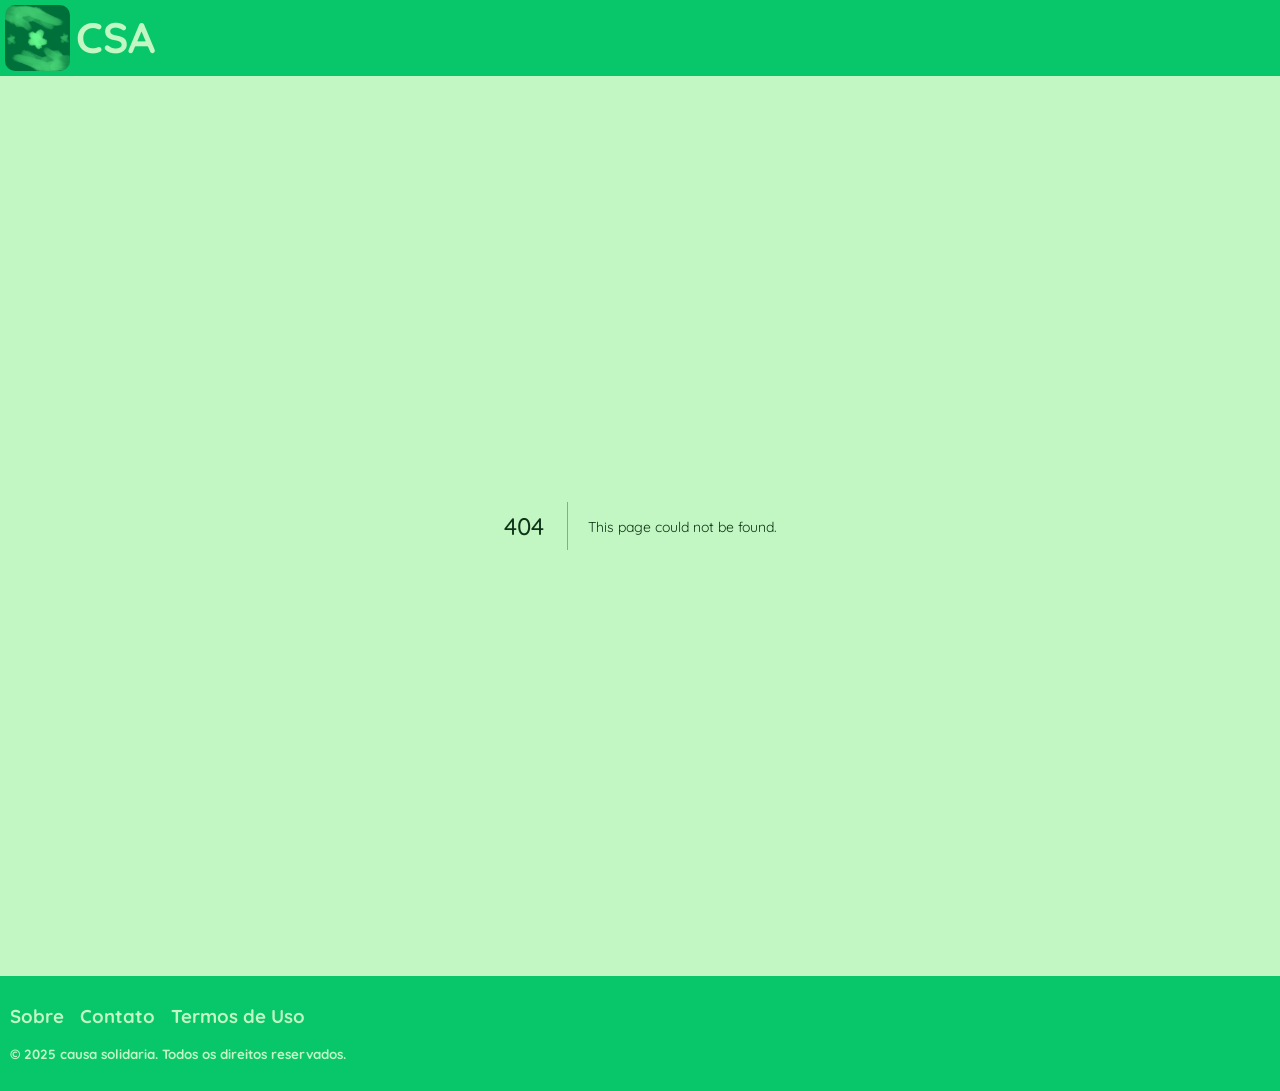
==== 404/index.html @ c0b9bdaa "Updates" ====
<!DOCTYPE html><html lang="en"><head><meta charSet="utf-8" data-next-head=""/><meta name="viewport" content="width=device-width" data-next-head=""/><title data-next-head="">404: This page could not be found</title><link rel="preload" href="/_next/static/css/bc85235e2a91a432.css" as="style"/><link rel="preconnect" href="https://fonts.googleapis.com"/><link rel="preconnect" href="https://fonts.gstatic.com"/><link rel="stylesheet" href="/_next/static/css/bc85235e2a91a432.css" data-n-g=""/><noscript data-n-css=""></noscript><script defer="" noModule="" src="/_next/static/chunks/polyfills-42372ed130431b0a.js"></script><script src="/_next/static/chunks/webpack-abe413e48896e32a.js" defer=""></script><script src="/_next/static/chunks/framework-14de07df4b385141.js" defer=""></script><script src="/_next/static/chunks/main-dc667866aae91ae2.js" defer=""></script><script src="/_next/static/chunks/pages/_app-d949e343a101a6ed.js" defer=""></script><script src="/_next/static/chunks/pages/_error-ee56e0e30ef9266e.js" defer=""></script><script src="/_next/static/FJ1vZ0A6UODecKVOktP9U/_buildManifest.js" defer=""></script><script src="/_next/static/FJ1vZ0A6UODecKVOktP9U/_ssgManifest.js" defer=""></script></head><link href="https://fonts.googleapis.com/css2?family=Quicksand:wght@300..700&amp;display=swap" rel="stylesheet"/><body class="antialiased"><div id="__next"><div class="sc-fLDLck hwyJXS"><div class="sc-dycHyt kUxSHG"><img alt="CSA" loading="lazy" width="65" height="50" decoding="async" data-nimg="1" style="color:transparent" src="/logo.png"/><h1>CSA</h1></div></div><div style="font-family:system-ui,&quot;Segoe UI&quot;,Roboto,Helvetica,Arial,sans-serif,&quot;Apple Color Emoji&quot;,&quot;Segoe UI Emoji&quot;;height:100vh;text-align:center;display:flex;flex-direction:column;align-items:center;justify-content:center"><div style="line-height:48px"><style>body{color:#000;background:#fff;margin:0}.next-error-h1{border-right:1px solid rgba(0,0,0,.3)}@media (prefers-color-scheme:dark){body{color:#fff;background:#000}.next-error-h1{border-right:1px solid rgba(255,255,255,.3)}}</style><h1 class="next-error-h1" style="display:inline-block;margin:0 20px 0 0;padding-right:23px;font-size:24px;font-weight:500;vertical-align:top">404</h1><div style="display:inline-block"><h2 style="font-size:14px;font-weight:400;line-height:28px">This page could not be found<!-- -->.</h2></div></div></div><footer><footer class="sc-FEMpB ewNUiL"><div class="sc-gjcoXW jbMMZL"><ul class="sc-dVBluf iIEYox"><li><a href="/sobre">Sobre</a></li><li><a href="/contato">Contato</a></li><li><a href="/termos">Termos de Uso</a></li></ul><p>© 2025 causa solidaria. Todos os direitos reservados.</p></div></footer></footer></div><script id="__NEXT_DATA__" type="application/json">{"props":{"pageProps":{"statusCode":404}},"page":"/_error","query":{},"buildId":"FJ1vZ0A6UODecKVOktP9U","nextExport":true,"isFallback":false,"gip":true,"scriptLoader":[]}</script></body></html>
---- _next/static/css/bc85235e2a91a432.css ----
*,:after,:before{--tw-border-spacing-x:0;--tw-border-spacing-y:0;--tw-translate-x:0;--tw-translate-y:0;--tw-rotate:0;--tw-skew-x:0;--tw-skew-y:0;--tw-scale-x:1;--tw-scale-y:1;--tw-pan-x: ;--tw-pan-y: ;--tw-pinch-zoom: ;--tw-scroll-snap-strictness:proximity;--tw-gradient-from-position: ;--tw-gradient-via-position: ;--tw-gradient-to-position: ;--tw-ordinal: ;--tw-slashed-zero: ;--tw-numeric-figure: ;--tw-numeric-spacing: ;--tw-numeric-fraction: ;--tw-ring-inset: ;--tw-ring-offset-width:0px;--tw-ring-offset-color:#fff;--tw-ring-color:rgba(59,130,246,.5);--tw-ring-offset-shadow:0 0 #0000;--tw-ring-shadow:0 0 #0000;--tw-shadow:0 0 #0000;--tw-shadow-colored:0 0 #0000;--tw-blur: ;--tw-brightness: ;--tw-contrast: ;--tw-grayscale: ;--tw-hue-rotate: ;--tw-invert: ;--tw-saturate: ;--tw-sepia: ;--tw-drop-shadow: ;--tw-backdrop-blur: ;--tw-backdrop-brightness: ;--tw-backdrop-contrast: ;--tw-backdrop-grayscale: ;--tw-backdrop-hue-rotate: ;--tw-backdrop-invert: ;--tw-backdrop-opacity: ;--tw-backdrop-saturate: ;--tw-backdrop-sepia: ;--tw-contain-size: ;--tw-contain-layout: ;--tw-contain-paint: ;--tw-contain-style: }::backdrop{--tw-border-spacing-x:0;--tw-border-spacing-y:0;--tw-translate-x:0;--tw-translate-y:0;--tw-rotate:0;--tw-skew-x:0;--tw-skew-y:0;--tw-scale-x:1;--tw-scale-y:1;--tw-pan-x: ;--tw-pan-y: ;--tw-pinch-zoom: ;--tw-scroll-snap-strictness:proximity;--tw-gradient-from-position: ;--tw-gradient-via-position: ;--tw-gradient-to-position: ;--tw-ordinal: ;--tw-slashed-zero: ;--tw-numeric-figure: ;--tw-numeric-spacing: ;--tw-numeric-fraction: ;--tw-ring-inset: ;--tw-ring-offset-width:0px;--tw-ring-offset-color:#fff;--tw-ring-color:rgba(59,130,246,.5);--tw-ring-offset-shadow:0 0 #0000;--tw-ring-shadow:0 0 #0000;--tw-shadow:0 0 #0000;--tw-shadow-colored:0 0 #0000;--tw-blur: ;--tw-brightness: ;--tw-contrast: ;--tw-grayscale: ;--tw-hue-rotate: ;--tw-invert: ;--tw-saturate: ;--tw-sepia: ;--tw-drop-shadow: ;--tw-backdrop-blur: ;--tw-backdrop-brightness: ;--tw-backdrop-contrast: ;--tw-backdrop-grayscale: ;--tw-backdrop-hue-rotate: ;--tw-backdrop-invert: ;--tw-backdrop-opacity: ;--tw-backdrop-saturate: ;--tw-backdrop-sepia: ;--tw-contain-size: ;--tw-contain-layout: ;--tw-contain-paint: ;--tw-contain-style: }/*
! tailwindcss v3.4.17 | MIT License | https://tailwindcss.com
*/*,:after,:before{box-sizing:border-box;border:0 solid #e5e7eb}:after,:before{--tw-content:""}:host,html{line-height:1.5;-webkit-text-size-adjust:100%;-moz-tab-size:4;tab-size:4;font-family:ui-sans-serif,system-ui,sans-serif,Apple Color Emoji,Segoe UI Emoji,Segoe UI Symbol,Noto Color Emoji;font-feature-settings:normal;font-variation-settings:normal;-webkit-tap-highlight-color:transparent}body{margin:0;line-height:inherit}hr{height:0;color:inherit;border-top-width:1px}abbr:where([title]){text-decoration:underline dotted}h1,h2,h3,h4,h5,h6{font-size:inherit;font-weight:inherit}a{color:inherit;text-decoration:inherit}b,strong{font-weight:bolder}code,kbd,pre,samp{font-family:ui-monospace,SFMono-Regular,Menlo,Monaco,Consolas,Liberation Mono,Courier New,monospace;font-feature-settings:normal;font-variation-settings:normal;font-size:1em}small{font-size:80%}sub,sup{font-size:75%;line-height:0;position:relative;vertical-align:baseline}sub{bottom:-.25em}sup{top:-.5em}table{text-indent:0;border-color:inherit;border-collapse:collapse}button,input,optgroup,select,textarea{font-family:inherit;font-feature-settings:inherit;font-variation-settings:inherit;font-size:100%;font-weight:inherit;line-height:inherit;letter-spacing:inherit;color:inherit;margin:0;padding:0}button,select{text-transform:none}button,input:where([type=button]),input:where([type=reset]),input:where([type=submit]){-webkit-appearance:button;background-color:transparent;background-image:none}:-moz-focusring{outline:auto}:-moz-ui-invalid{box-shadow:none}progress{vertical-align:baseline}::-webkit-inner-spin-button,::-webkit-outer-spin-button{height:auto}[type=search]{-webkit-appearance:textfield;outline-offset:-2px}::-webkit-search-decoration{-webkit-appearance:none}::-webkit-file-upload-button{-webkit-appearance:button;font:inherit}summary{display:list-item}blockquote,dd,dl,figure,h1,h2,h3,h4,h5,h6,hr,p,pre{margin:0}fieldset{margin:0}fieldset,legend{padding:0}menu,ol,ul{list-style:none;margin:0;padding:0}dialog{padding:0}textarea{resize:vertical}input::placeholder,textarea::placeholder{opacity:1;color:#9ca3af}[role=button],button{cursor:pointer}:disabled{cursor:default}audio,canvas,embed,iframe,img,object,svg,video{display:block;vertical-align:middle}img,video{max-width:100%;height:auto}[hidden]:where(:not([hidden=until-found])){display:none}.fixed{position:fixed}.relative{position:relative}.inline{display:inline}.flex{display:flex}.grid{display:grid}.transform{transform:translate(var(--tw-translate-x),var(--tw-translate-y)) rotate(var(--tw-rotate)) skewX(var(--tw-skew-x)) skewY(var(--tw-skew-y)) scaleX(var(--tw-scale-x)) scaleY(var(--tw-scale-y))}.resize{resize:both}.border{border-width:1px}.antialiased{-webkit-font-smoothing:antialiased;-moz-osx-font-smoothing:grayscale}.transition{transition-property:color,background-color,border-color,text-decoration-color,fill,stroke,opacity,box-shadow,transform,filter,backdrop-filter;transition-timing-function:cubic-bezier(.4,0,.2,1);transition-duration:.15s}:root{--verde-saturado:#0dcd3d;--ciano-claro:#07c76a;--preto:#0f3418;--branco:#c2f6c2;--font:"Quicksand";--color1:var(--ciano-claro);--color2:var(--preto);--color2-inv:var(--branco);--foreground:var(--color1);--background:var(--branco);--font-color:var(--preto);--border-radius:10px}@media (prefers-color-scheme:dark){:root{--color2:var(--branco);--color2-inv:var(--preto);--foreground:var(--color1);--background:var(--preto);--font-color:var(--branco)}}*{color:var(--color1);background:var(--background);font-family:var(--font),serif;margin:0;padding:0}h1,h2,h3,h4,h5,h6,li,p,ul{background:unset;font-weight:900;color:var(--font-color)}h1{font-size:32pt}
---- _next/static/css/bc85235e2a91a432.css ----
*,:after,:before{--tw-border-spacing-x:0;--tw-border-spacing-y:0;--tw-translate-x:0;--tw-translate-y:0;--tw-rotate:0;--tw-skew-x:0;--tw-skew-y:0;--tw-scale-x:1;--tw-scale-y:1;--tw-pan-x: ;--tw-pan-y: ;--tw-pinch-zoom: ;--tw-scroll-snap-strictness:proximity;--tw-gradient-from-position: ;--tw-gradient-via-position: ;--tw-gradient-to-position: ;--tw-ordinal: ;--tw-slashed-zero: ;--tw-numeric-figure: ;--tw-numeric-spacing: ;--tw-numeric-fraction: ;--tw-ring-inset: ;--tw-ring-offset-width:0px;--tw-ring-offset-color:#fff;--tw-ring-color:rgba(59,130,246,.5);--tw-ring-offset-shadow:0 0 #0000;--tw-ring-shadow:0 0 #0000;--tw-shadow:0 0 #0000;--tw-shadow-colored:0 0 #0000;--tw-blur: ;--tw-brightness: ;--tw-contrast: ;--tw-grayscale: ;--tw-hue-rotate: ;--tw-invert: ;--tw-saturate: ;--tw-sepia: ;--tw-drop-shadow: ;--tw-backdrop-blur: ;--tw-backdrop-brightness: ;--tw-backdrop-contrast: ;--tw-backdrop-grayscale: ;--tw-backdrop-hue-rotate: ;--tw-backdrop-invert: ;--tw-backdrop-opacity: ;--tw-backdrop-saturate: ;--tw-backdrop-sepia: ;--tw-contain-size: ;--tw-contain-layout: ;--tw-contain-paint: ;--tw-contain-style: }::backdrop{--tw-border-spacing-x:0;--tw-border-spacing-y:0;--tw-translate-x:0;--tw-translate-y:0;--tw-rotate:0;--tw-skew-x:0;--tw-skew-y:0;--tw-scale-x:1;--tw-scale-y:1;--tw-pan-x: ;--tw-pan-y: ;--tw-pinch-zoom: ;--tw-scroll-snap-strictness:proximity;--tw-gradient-from-position: ;--tw-gradient-via-position: ;--tw-gradient-to-position: ;--tw-ordinal: ;--tw-slashed-zero: ;--tw-numeric-figure: ;--tw-numeric-spacing: ;--tw-numeric-fraction: ;--tw-ring-inset: ;--tw-ring-offset-width:0px;--tw-ring-offset-color:#fff;--tw-ring-color:rgba(59,130,246,.5);--tw-ring-offset-shadow:0 0 #0000;--tw-ring-shadow:0 0 #0000;--tw-shadow:0 0 #0000;--tw-shadow-colored:0 0 #0000;--tw-blur: ;--tw-brightness: ;--tw-contrast: ;--tw-grayscale: ;--tw-hue-rotate: ;--tw-invert: ;--tw-saturate: ;--tw-sepia: ;--tw-drop-shadow: ;--tw-backdrop-blur: ;--tw-backdrop-brightness: ;--tw-backdrop-contrast: ;--tw-backdrop-grayscale: ;--tw-backdrop-hue-rotate: ;--tw-backdrop-invert: ;--tw-backdrop-opacity: ;--tw-backdrop-saturate: ;--tw-backdrop-sepia: ;--tw-contain-size: ;--tw-contain-layout: ;--tw-contain-paint: ;--tw-contain-style: }/*
! tailwindcss v3.4.17 | MIT License | https://tailwindcss.com
*/*,:after,:before{box-sizing:border-box;border:0 solid #e5e7eb}:after,:before{--tw-content:""}:host,html{line-height:1.5;-webkit-text-size-adjust:100%;-moz-tab-size:4;tab-size:4;font-family:ui-sans-serif,system-ui,sans-serif,Apple Color Emoji,Segoe UI Emoji,Segoe UI Symbol,Noto Color Emoji;font-feature-settings:normal;font-variation-settings:normal;-webkit-tap-highlight-color:transparent}body{margin:0;line-height:inherit}hr{height:0;color:inherit;border-top-width:1px}abbr:where([title]){text-decoration:underline dotted}h1,h2,h3,h4,h5,h6{font-size:inherit;font-weight:inherit}a{color:inherit;text-decoration:inherit}b,strong{font-weight:bolder}code,kbd,pre,samp{font-family:ui-monospace,SFMono-Regular,Menlo,Monaco,Consolas,Liberation Mono,Courier New,monospace;font-feature-settings:normal;font-variation-settings:normal;font-size:1em}small{font-size:80%}sub,sup{font-size:75%;line-height:0;position:relative;vertical-align:baseline}sub{bottom:-.25em}sup{top:-.5em}table{text-indent:0;border-color:inherit;border-collapse:collapse}button,input,optgroup,select,textarea{font-family:inherit;font-feature-settings:inherit;font-variation-settings:inherit;font-size:100%;font-weight:inherit;line-height:inherit;letter-spacing:inherit;color:inherit;margin:0;padding:0}button,select{text-transform:none}button,input:where([type=button]),input:where([type=reset]),input:where([type=submit]){-webkit-appearance:button;background-color:transparent;background-image:none}:-moz-focusring{outline:auto}:-moz-ui-invalid{box-shadow:none}progress{vertical-align:baseline}::-webkit-inner-spin-button,::-webkit-outer-spin-button{height:auto}[type=search]{-webkit-appearance:textfield;outline-offset:-2px}::-webkit-search-decoration{-webkit-appearance:none}::-webkit-file-upload-button{-webkit-appearance:button;font:inherit}summary{display:list-item}blockquote,dd,dl,figure,h1,h2,h3,h4,h5,h6,hr,p,pre{margin:0}fieldset{margin:0}fieldset,legend{padding:0}menu,ol,ul{list-style:none;margin:0;padding:0}dialog{padding:0}textarea{resize:vertical}input::placeholder,textarea::placeholder{opacity:1;color:#9ca3af}[role=button],button{cursor:pointer}:disabled{cursor:default}audio,canvas,embed,iframe,img,object,svg,video{display:block;vertical-align:middle}img,video{max-width:100%;height:auto}[hidden]:where(:not([hidden=until-found])){display:none}.fixed{position:fixed}.relative{position:relative}.inline{display:inline}.flex{display:flex}.grid{display:grid}.transform{transform:translate(var(--tw-translate-x),var(--tw-translate-y)) rotate(var(--tw-rotate)) skewX(var(--tw-skew-x)) skewY(var(--tw-skew-y)) scaleX(var(--tw-scale-x)) scaleY(var(--tw-scale-y))}.resize{resize:both}.border{border-width:1px}.antialiased{-webkit-font-smoothing:antialiased;-moz-osx-font-smoothing:grayscale}.transition{transition-property:color,background-color,border-color,text-decoration-color,fill,stroke,opacity,box-shadow,transform,filter,backdrop-filter;transition-timing-function:cubic-bezier(.4,0,.2,1);transition-duration:.15s}:root{--verde-saturado:#0dcd3d;--ciano-claro:#07c76a;--preto:#0f3418;--branco:#c2f6c2;--font:"Quicksand";--color1:var(--ciano-claro);--color2:var(--preto);--color2-inv:var(--branco);--foreground:var(--color1);--background:var(--branco);--font-color:var(--preto);--border-radius:10px}@media (prefers-color-scheme:dark){:root{--color2:var(--branco);--color2-inv:var(--preto);--foreground:var(--color1);--background:var(--preto);--font-color:var(--branco)}}*{color:var(--color1);background:var(--background);font-family:var(--font),serif;margin:0;padding:0}h1,h2,h3,h4,h5,h6,li,p,ul{background:unset;font-weight:900;color:var(--font-color)}h1{font-size:32pt}
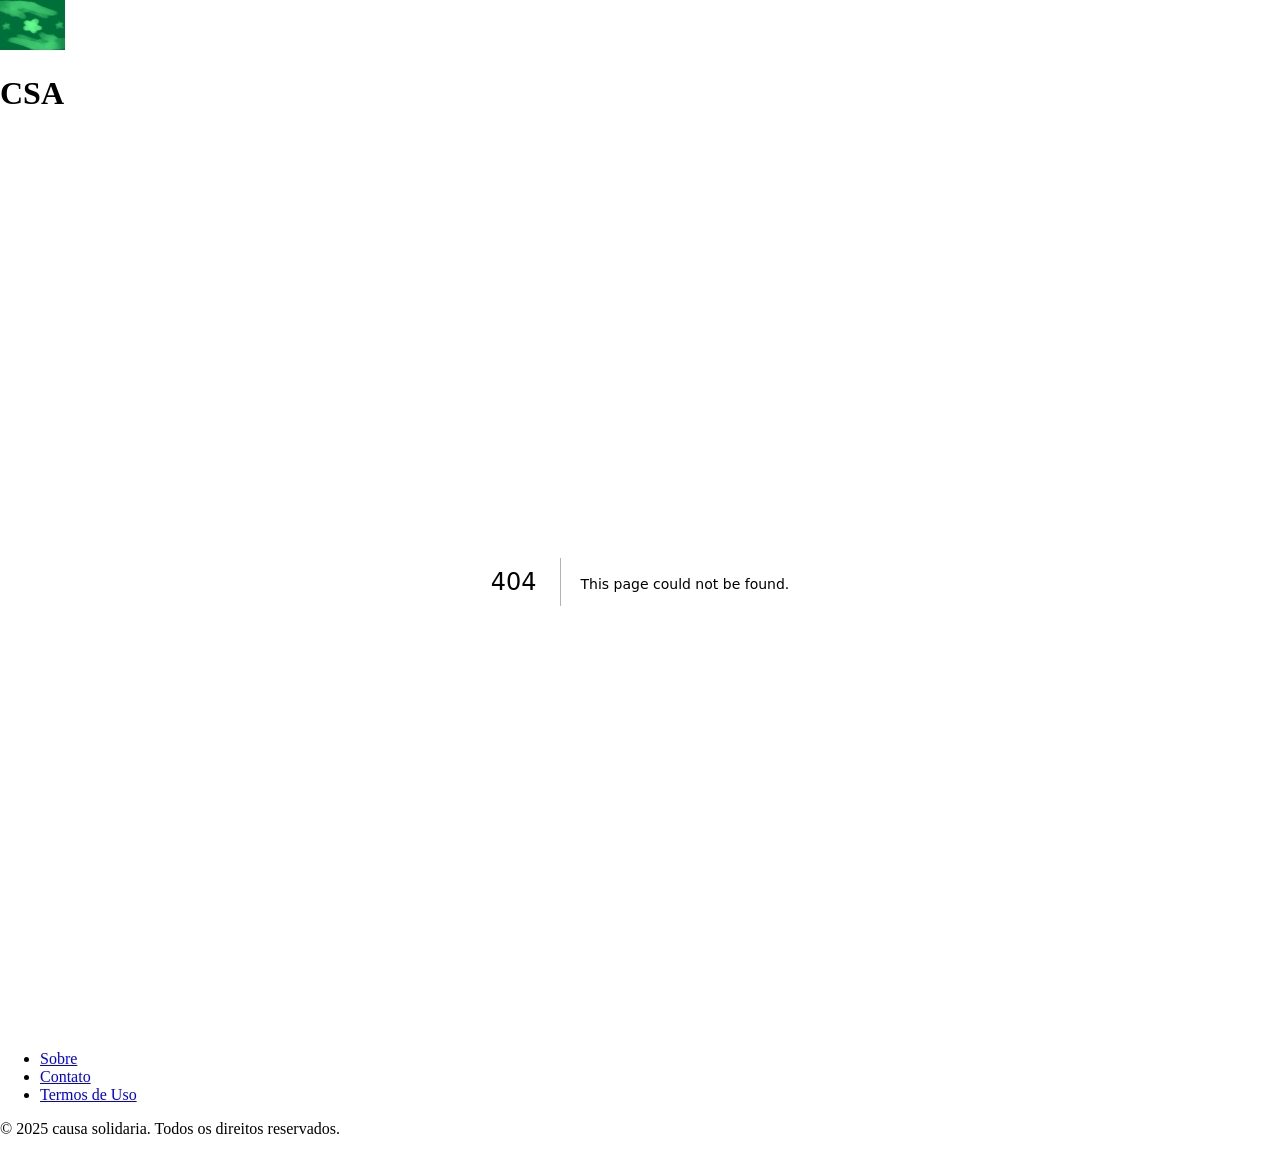
==== commit dbb39055: "Updates" ====
--- a/404/index.html
+++ b/404/index.html
@@ -1 +1 @@
-<!DOCTYPE html><html lang="en"><head><meta charSet="utf-8" data-next-head=""/><meta name="viewport" content="width=device-width" data-next-head=""/><title data-next-head="">404: This page could not be found</title><link rel="preload" href="/_next/static/css/bc85235e2a91a432.css" as="style"/><link rel="preconnect" href="https://fonts.googleapis.com"/><link rel="preconnect" href="https://fonts.gstatic.com"/><link rel="stylesheet" href="/_next/static/css/bc85235e2a91a432.css" data-n-g=""/><noscript data-n-css=""></noscript><script defer="" noModule="" src="/_next/static/chunks/polyfills-42372ed130431b0a.js"></script><script src="/_next/static/chunks/webpack-abe413e48896e32a.js" defer=""></script><script src="/_next/static/chunks/framework-14de07df4b385141.js" defer=""></script><script src="/_next/static/chunks/main-dc667866aae91ae2.js" defer=""></script><script src="/_next/static/chunks/pages/_app-d949e343a101a6ed.js" defer=""></script><script src="/_next/static/chunks/pages/_error-ee56e0e30ef9266e.js" defer=""></script><script src="/_next/static/FJ1vZ0A6UODecKVOktP9U/_buildManifest.js" defer=""></script><script src="/_next/static/FJ1vZ0A6UODecKVOktP9U/_ssgManifest.js" defer=""></script></head><link href="https://fonts.googleapis.com/css2?family=Quicksand:wght@300..700&amp;display=swap" rel="stylesheet"/><body class="antialiased"><div id="__next"><div class="sc-fLDLck hwyJXS"><div class="sc-dycHyt kUxSHG"><img alt="CSA" loading="lazy" width="65" height="50" decoding="async" data-nimg="1" style="color:transparent" src="/logo.png"/><h1>CSA</h1></div></div><div style="font-family:system-ui,&quot;Segoe UI&quot;,Roboto,Helvetica,Arial,sans-serif,&quot;Apple Color Emoji&quot;,&quot;Segoe UI Emoji&quot;;height:100vh;text-align:center;display:flex;flex-direction:column;align-items:center;justify-content:center"><div style="line-height:48px"><style>body{color:#000;background:#fff;margin:0}.next-error-h1{border-right:1px solid rgba(0,0,0,.3)}@media (prefers-color-scheme:dark){body{color:#fff;background:#000}.next-error-h1{border-right:1px solid rgba(255,255,255,.3)}}</style><h1 class="next-error-h1" style="display:inline-block;margin:0 20px 0 0;padding-right:23px;font-size:24px;font-weight:500;vertical-align:top">404</h1><div style="display:inline-block"><h2 style="font-size:14px;font-weight:400;line-height:28px">This page could not be found<!-- -->.</h2></div></div></div><footer><footer class="sc-FEMpB ewNUiL"><div class="sc-gjcoXW jbMMZL"><ul class="sc-dVBluf iIEYox"><li><a href="/sobre">Sobre</a></li><li><a href="/contato">Contato</a></li><li><a href="/termos">Termos de Uso</a></li></ul><p>© 2025 causa solidaria. Todos os direitos reservados.</p></div></footer></footer></div><script id="__NEXT_DATA__" type="application/json">{"props":{"pageProps":{"statusCode":404}},"page":"/_error","query":{},"buildId":"FJ1vZ0A6UODecKVOktP9U","nextExport":true,"isFallback":false,"gip":true,"scriptLoader":[]}</script></body></html>+<!DOCTYPE html><html lang="en"><head><meta charSet="utf-8" data-next-head=""/><meta name="viewport" content="width=device-width" data-next-head=""/><title data-next-head="">404: This page could not be found</title><link rel="preload" href="/causa-solidaria-js/_next/static/css/bc85235e2a91a432.css" as="style"/><link rel="preconnect" href="https://fonts.googleapis.com"/><link rel="preconnect" href="https://fonts.gstatic.com"/><link rel="stylesheet" href="/causa-solidaria-js/_next/static/css/bc85235e2a91a432.css" data-n-g=""/><noscript data-n-css=""></noscript><script defer="" noModule="" src="/causa-solidaria-js/_next/static/chunks/polyfills-42372ed130431b0a.js"></script><script src="/causa-solidaria-js/_next/static/chunks/webpack-6faa8ec247e9219e.js" defer=""></script><script src="/causa-solidaria-js/_next/static/chunks/framework-14de07df4b385141.js" defer=""></script><script src="/causa-solidaria-js/_next/static/chunks/main-33225e2f23729a05.js" defer=""></script><script src="/causa-solidaria-js/_next/static/chunks/pages/_app-4e2efb12c020b7f8.js" defer=""></script><script src="/causa-solidaria-js/_next/static/chunks/pages/_error-ee56e0e30ef9266e.js" defer=""></script><script src="/causa-solidaria-js/_next/static/R6w3qw6TykM8wKjauH_Xb/_buildManifest.js" defer=""></script><script src="/causa-solidaria-js/_next/static/R6w3qw6TykM8wKjauH_Xb/_ssgManifest.js" defer=""></script></head><link href="https://fonts.googleapis.com/css2?family=Quicksand:wght@300..700&amp;display=swap" rel="stylesheet"/><body class="antialiased"><div id="__next"><div class="sc-fLDLck hwyJXS"><div class="sc-dycHyt kUxSHG"><img alt="CSA" loading="lazy" width="65" height="50" decoding="async" data-nimg="1" style="color:transparent" src="/logo.png"/><h1>CSA</h1></div></div><div style="font-family:system-ui,&quot;Segoe UI&quot;,Roboto,Helvetica,Arial,sans-serif,&quot;Apple Color Emoji&quot;,&quot;Segoe UI Emoji&quot;;height:100vh;text-align:center;display:flex;flex-direction:column;align-items:center;justify-content:center"><div style="line-height:48px"><style>body{color:#000;background:#fff;margin:0}.next-error-h1{border-right:1px solid rgba(0,0,0,.3)}@media (prefers-color-scheme:dark){body{color:#fff;background:#000}.next-error-h1{border-right:1px solid rgba(255,255,255,.3)}}</style><h1 class="next-error-h1" style="display:inline-block;margin:0 20px 0 0;padding-right:23px;font-size:24px;font-weight:500;vertical-align:top">404</h1><div style="display:inline-block"><h2 style="font-size:14px;font-weight:400;line-height:28px">This page could not be found<!-- -->.</h2></div></div></div><footer><footer class="sc-FEMpB ewNUiL"><div class="sc-gjcoXW jbMMZL"><ul class="sc-dVBluf iIEYox"><li><a href="/sobre">Sobre</a></li><li><a href="/contato">Contato</a></li><li><a href="/termos">Termos de Uso</a></li></ul><p>© 2025 causa solidaria. Todos os direitos reservados.</p></div></footer></footer></div><script id="__NEXT_DATA__" type="application/json">{"props":{"pageProps":{"statusCode":404}},"page":"/_error","query":{},"buildId":"R6w3qw6TykM8wKjauH_Xb","assetPrefix":"/causa-solidaria-js","nextExport":true,"isFallback":false,"gip":true,"scriptLoader":[]}</script></body></html>
